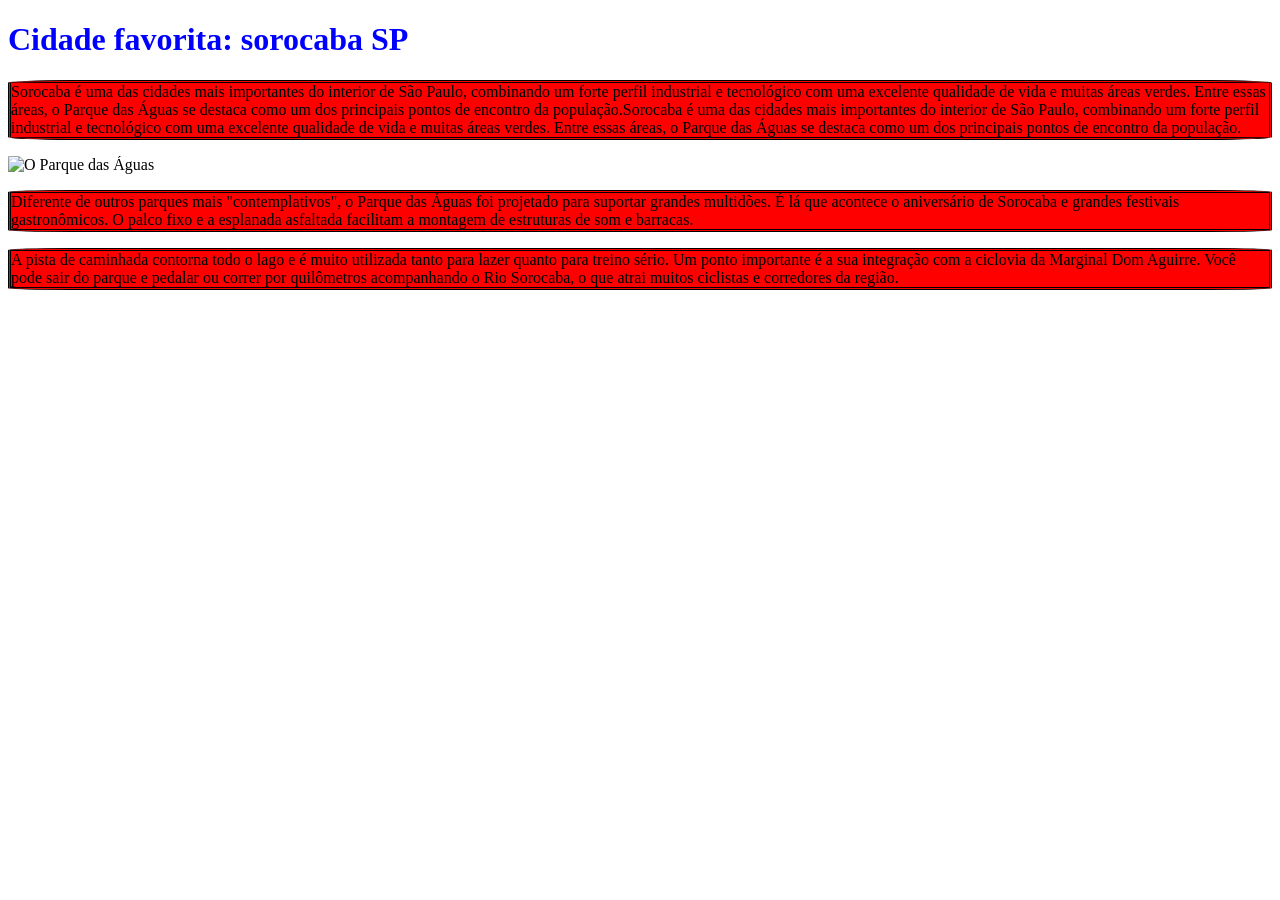
==== semana01/cidade-favorita.html @ 74d93c62 "atividade semana 1" ====
<!DOCTYPE html>
<html lang="en">

<head>
    <meta charset="UTF-8">
    <meta name="viewport" content="width=device-width, initial-scale=1.0">
    <link rel="stylesheet" href="style.css">
    <title>Cidade favorita</title>
</head>

<body>
    <h1>Cidade favorita: sorocaba SP</h1>

    <p>Sorocaba é uma das cidades mais importantes do interior de São Paulo, combinando um forte perfil industrial e
        tecnológico com uma excelente qualidade de vida e muitas áreas verdes. Entre essas áreas, o Parque das Águas se
        destaca como um dos principais pontos de encontro da população.Sorocaba é uma das cidades mais importantes do
        interior de São Paulo, combinando um forte perfil industrial e tecnológico com uma excelente qualidade de vida e
        muitas áreas verdes. Entre essas áreas, o Parque das Águas se destaca como um dos principais pontos de encontro
        da população.</p>

    <img src="https://visite.sorocaba.sp.gov.br/wp-content/uploads/2018/06/2015-11-16-parque-das-aguas-ft-claudio-de-castro-ferreira-74.jpg"
        alt="O Parque das Águas">
    <p>Diferente de outros parques mais "contemplativos", o Parque das Águas foi projetado para suportar grandes
        multidões. É lá que acontece o aniversário de Sorocaba e grandes festivais gastronômicos. O palco fixo e a
        esplanada asfaltada facilitam a montagem de estruturas de som e barracas.</p>
    <p>A pista de caminhada contorna todo o lago e é muito utilizada tanto para lazer quanto para treino sério. Um ponto
        importante é a sua integração com a ciclovia da Marginal Dom Aguirre. Você pode sair do parque e pedalar ou
        correr por quilômetros acompanhando o Rio Sorocaba, o que atrai muitos ciclistas e corredores da região.</p>
</body>

</html>
---- semana01/style.css ----
h1{color: blue}
p{border-style: double;} p{color: } p{background-color: red;} p{border-radius: 5%;}
img{border-radius: 2%;}
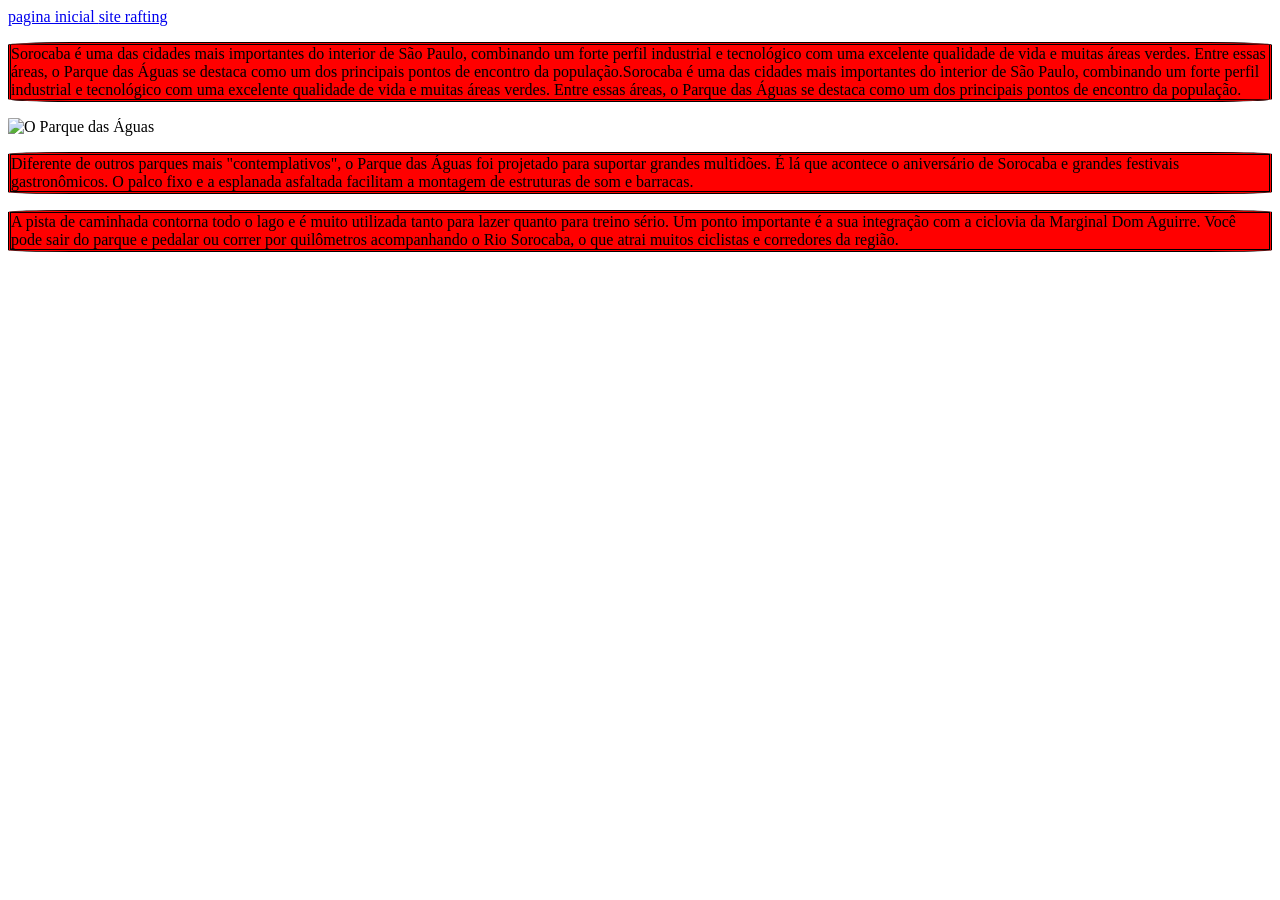
==== commit a043610f: "atividade semana 1" ====
--- a/semana01/cidade-favorita.html
+++ b/semana01/cidade-favorita.html
@@ -9,23 +9,32 @@
 </head>
 
 <body>
-    <h1>Cidade favorita: sorocaba SP</h1>
 
-    <p>Sorocaba é uma das cidades mais importantes do interior de São Paulo, combinando um forte perfil industrial e
-        tecnológico com uma excelente qualidade de vida e muitas áreas verdes. Entre essas áreas, o Parque das Águas se
-        destaca como um dos principais pontos de encontro da população.Sorocaba é uma das cidades mais importantes do
-        interior de São Paulo, combinando um forte perfil industrial e tecnológico com uma excelente qualidade de vida e
-        muitas áreas verdes. Entre essas áreas, o Parque das Águas se destaca como um dos principais pontos de encontro
-        da população.</p>
+    <a>
+        <a href="#" <h1>pagina inicial</h1> </a>
 
-    <img src="https://visite.sorocaba.sp.gov.br/wp-content/uploads/2018/06/2015-11-16-parque-das-aguas-ft-claudio-de-castro-ferreira-74.jpg"
-        alt="O Parque das Águas">
-    <p>Diferente de outros parques mais "contemplativos", o Parque das Águas foi projetado para suportar grandes
-        multidões. É lá que acontece o aniversário de Sorocaba e grandes festivais gastronômicos. O palco fixo e a
-        esplanada asfaltada facilitam a montagem de estruturas de som e barracas.</p>
-    <p>A pista de caminhada contorna todo o lago e é muito utilizada tanto para lazer quanto para treino sério. Um ponto
-        importante é a sua integração com a ciclovia da Marginal Dom Aguirre. Você pode sair do parque e pedalar ou
-        correr por quilômetros acompanhando o Rio Sorocaba, o que atrai muitos ciclistas e corredores da região.</p>
+        <a href="wwf/" <h1>site rafting</h1> </a>
+        </nav>
+        <p>Sorocaba é uma das cidades mais importantes do interior de São Paulo, combinando um forte perfil industrial e
+            tecnológico com uma excelente qualidade de vida e muitas áreas verdes. Entre essas áreas, o Parque das Águas
+            se
+            destaca como um dos principais pontos de encontro da população.Sorocaba é uma das cidades mais importantes
+            do
+            interior de São Paulo, combinando um forte perfil industrial e tecnológico com uma excelente qualidade de
+            vida e
+            muitas áreas verdes. Entre essas áreas, o Parque das Águas se destaca como um dos principais pontos de
+            encontro
+            da população.</p>
+
+        <img src="https://visite.sorocaba.sp.gov.br/wp-content/uploads/2018/06/2015-11-16-parque-das-aguas-ft-claudio-de-castro-ferreira-74.jpg"
+            alt="O Parque das Águas">
+        <p>Diferente de outros parques mais "contemplativos", o Parque das Águas foi projetado para suportar grandes
+            multidões. É lá que acontece o aniversário de Sorocaba e grandes festivais gastronômicos. O palco fixo e a
+            esplanada asfaltada facilitam a montagem de estruturas de som e barracas.</p>
+        <p>A pista de caminhada contorna todo o lago e é muito utilizada tanto para lazer quanto para treino sério. Um
+            ponto
+            importante é a sua integração com a ciclovia da Marginal Dom Aguirre. Você pode sair do parque e pedalar ou
+            correr por quilômetros acompanhando o Rio Sorocaba, o que atrai muitos ciclistas e corredores da região.</p>
 </body>
 
 </html>
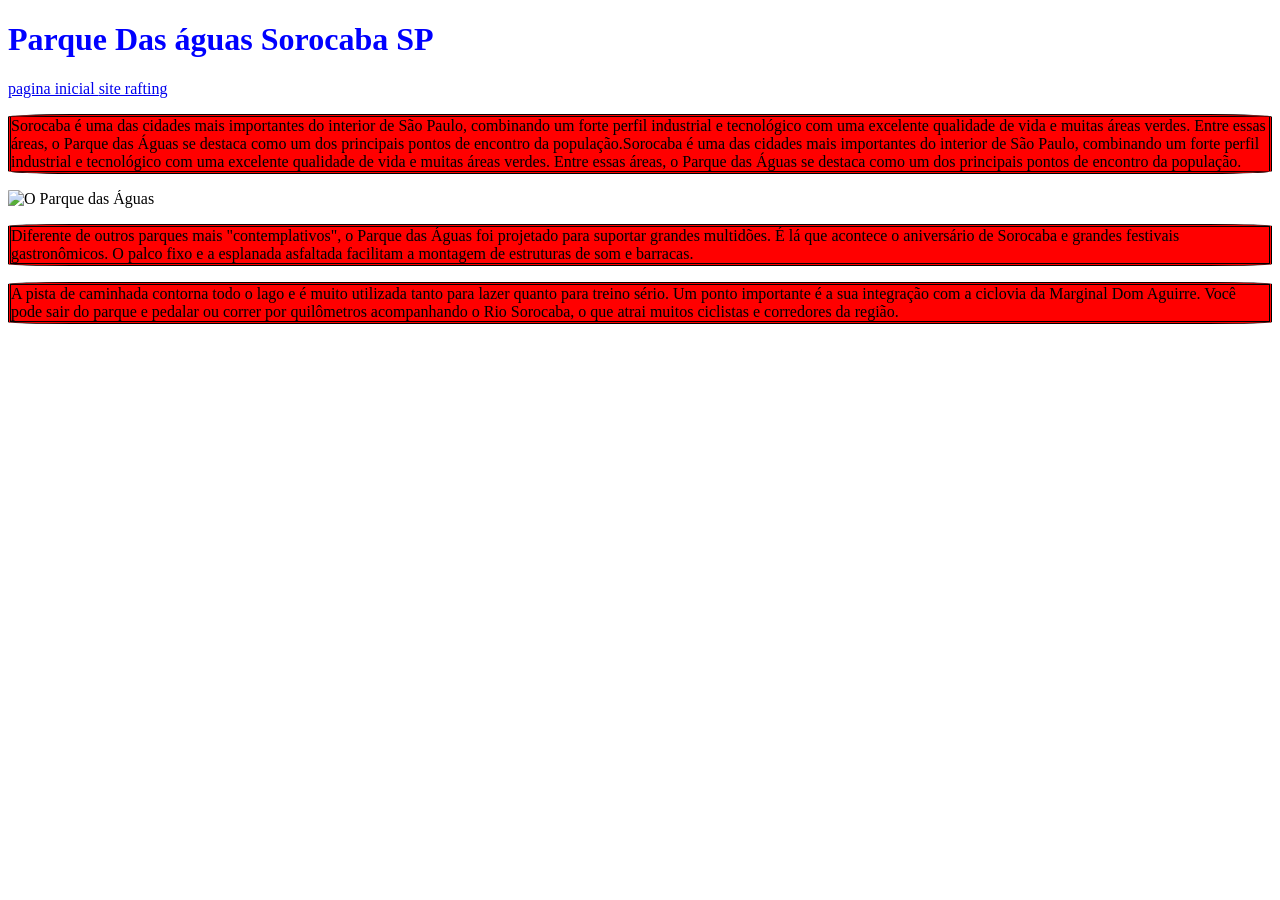
==== commit 648669fa: "Atividade semana 1" ====
--- a/semana01/cidade-favorita.html
+++ b/semana01/cidade-favorita.html
@@ -10,17 +10,23 @@
 
 <body>
 
+    <h1>Parque Das águas Sorocaba SP</h1>
+
     <a>
         <a href="#" <h1>pagina inicial</h1> </a>
 
-        <a href="wwf/" <h1>site rafting</h1> </a>
+        <a href="wwf" <h1>site rafting</h1> </a>
         </nav>
-        <p>Sorocaba é uma das cidades mais importantes do interior de São Paulo, combinando um forte perfil industrial e
-            tecnológico com uma excelente qualidade de vida e muitas áreas verdes. Entre essas áreas, o Parque das Águas
+        <p>Sorocaba é uma das cidades mais importantes do interior de São Paulo, combinando um forte perfil
+            industrial e
+            tecnológico com uma excelente qualidade de vida e muitas áreas verdes. Entre essas áreas, o Parque das
+            Águas
             se
-            destaca como um dos principais pontos de encontro da população.Sorocaba é uma das cidades mais importantes
+            destaca como um dos principais pontos de encontro da população.Sorocaba é uma das cidades mais
+            importantes
             do
-            interior de São Paulo, combinando um forte perfil industrial e tecnológico com uma excelente qualidade de
+            interior de São Paulo, combinando um forte perfil industrial e tecnológico com uma excelente qualidade
+            de
             vida e
             muitas áreas verdes. Entre essas áreas, o Parque das Águas se destaca como um dos principais pontos de
             encontro
@@ -29,12 +35,16 @@
         <img src="https://visite.sorocaba.sp.gov.br/wp-content/uploads/2018/06/2015-11-16-parque-das-aguas-ft-claudio-de-castro-ferreira-74.jpg"
             alt="O Parque das Águas">
         <p>Diferente de outros parques mais "contemplativos", o Parque das Águas foi projetado para suportar grandes
-            multidões. É lá que acontece o aniversário de Sorocaba e grandes festivais gastronômicos. O palco fixo e a
+            multidões. É lá que acontece o aniversário de Sorocaba e grandes festivais gastronômicos. O palco fixo e
+            a
             esplanada asfaltada facilitam a montagem de estruturas de som e barracas.</p>
-        <p>A pista de caminhada contorna todo o lago e é muito utilizada tanto para lazer quanto para treino sério. Um
+        <p>A pista de caminhada contorna todo o lago e é muito utilizada tanto para lazer quanto para treino sério.
+            Um
             ponto
-            importante é a sua integração com a ciclovia da Marginal Dom Aguirre. Você pode sair do parque e pedalar ou
-            correr por quilômetros acompanhando o Rio Sorocaba, o que atrai muitos ciclistas e corredores da região.</p>
+            importante é a sua integração com a ciclovia da Marginal Dom Aguirre. Você pode sair do parque e pedalar
+            ou
+            correr por quilômetros acompanhando o Rio Sorocaba, o que atrai muitos ciclistas e corredores da região.
+        </p>
 </body>
 
 </html>
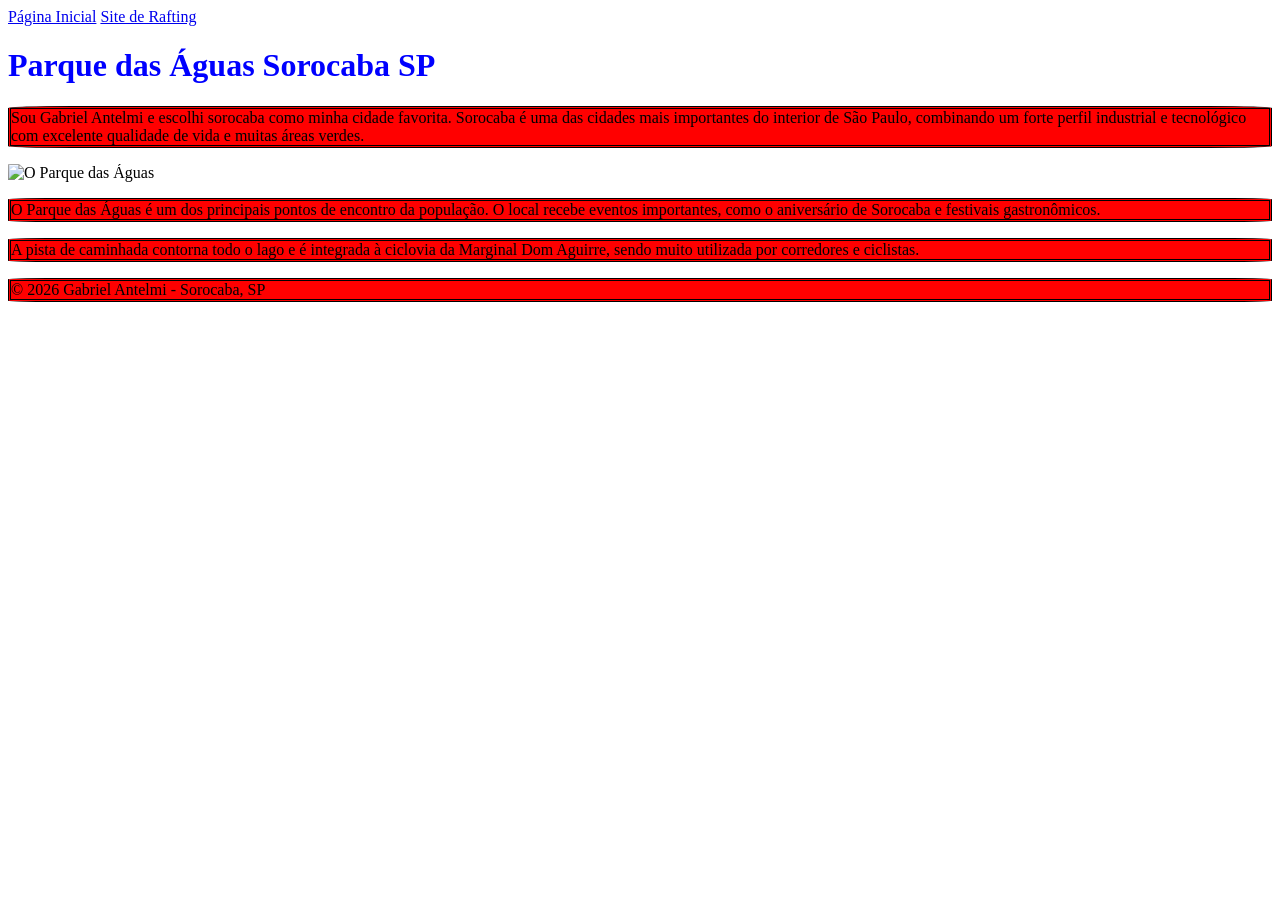
==== commit 85b8b7de: "atividade semana1" ====
--- a/semana01/cidade-favorita.html
+++ b/semana01/cidade-favorita.html
@@ -10,41 +10,41 @@
 
 <body>
 
-    <h1>Parque Das águas Sorocaba SP</h1>
+    <header>
+        <nav>
+            <a href="#">Página Inicial</a>
+            <a href="wwr/">Site de Rafting</a>
+        </nav>
+    </header>
 
-    <a>
-        <a href="#" <h1>pagina inicial</h1> </a>
+    <main>
+        <h1>Parque das Águas Sorocaba SP</h1>
 
-        <a href="wwf" <h1>site rafting</h1> </a>
-        </nav>
-        <p>Sorocaba é uma das cidades mais importantes do interior de São Paulo, combinando um forte perfil
-            industrial e
-            tecnológico com uma excelente qualidade de vida e muitas áreas verdes. Entre essas áreas, o Parque das
-            Águas
-            se
-            destaca como um dos principais pontos de encontro da população.Sorocaba é uma das cidades mais
-            importantes
-            do
-            interior de São Paulo, combinando um forte perfil industrial e tecnológico com uma excelente qualidade
-            de
-            vida e
-            muitas áreas verdes. Entre essas áreas, o Parque das Águas se destaca como um dos principais pontos de
-            encontro
-            da população.</p>
+        <p>
+            Sou Gabriel Antelmi e escolhi sorocaba como minha cidade favorita.
+            Sorocaba é uma das cidades mais importantes do interior de São Paulo, combinando um
+            forte perfil industrial e tecnológico com excelente qualidade de vida e muitas áreas
+            verdes.
+        </p>
 
-        <img src="https://visite.sorocaba.sp.gov.br/wp-content/uploads/2018/06/2015-11-16-parque-das-aguas-ft-claudio-de-castro-ferreira-74.jpg"
+        <img src="https://encrypted-tbn0.gstatic.com/images?q=tbn:ANd9GcRhRDHjZUPsEA2uFzehyB__04qzHrxufZOk8DpFHZihQrjiPlUn1HYRfeM&s=10"
             alt="O Parque das Águas">
-        <p>Diferente de outros parques mais "contemplativos", o Parque das Águas foi projetado para suportar grandes
-            multidões. É lá que acontece o aniversário de Sorocaba e grandes festivais gastronômicos. O palco fixo e
-            a
-            esplanada asfaltada facilitam a montagem de estruturas de som e barracas.</p>
-        <p>A pista de caminhada contorna todo o lago e é muito utilizada tanto para lazer quanto para treino sério.
-            Um
-            ponto
-            importante é a sua integração com a ciclovia da Marginal Dom Aguirre. Você pode sair do parque e pedalar
-            ou
-            correr por quilômetros acompanhando o Rio Sorocaba, o que atrai muitos ciclistas e corredores da região.
+
+        <p>
+            O Parque das Águas é um dos principais pontos de encontro da população. O local recebe
+            eventos importantes, como o aniversário de Sorocaba e festivais gastronômicos.
         </p>
+
+        <p>
+            A pista de caminhada contorna todo o lago e é integrada à ciclovia da Marginal Dom
+            Aguirre, sendo muito utilizada por corredores e ciclistas.
+        </p>
+    </main>
+
+    <footer>
+        <p>© 2026 Gabriel Antelmi - Sorocaba, SP</p>
+    </footer>
+
 </body>
 
 </html>
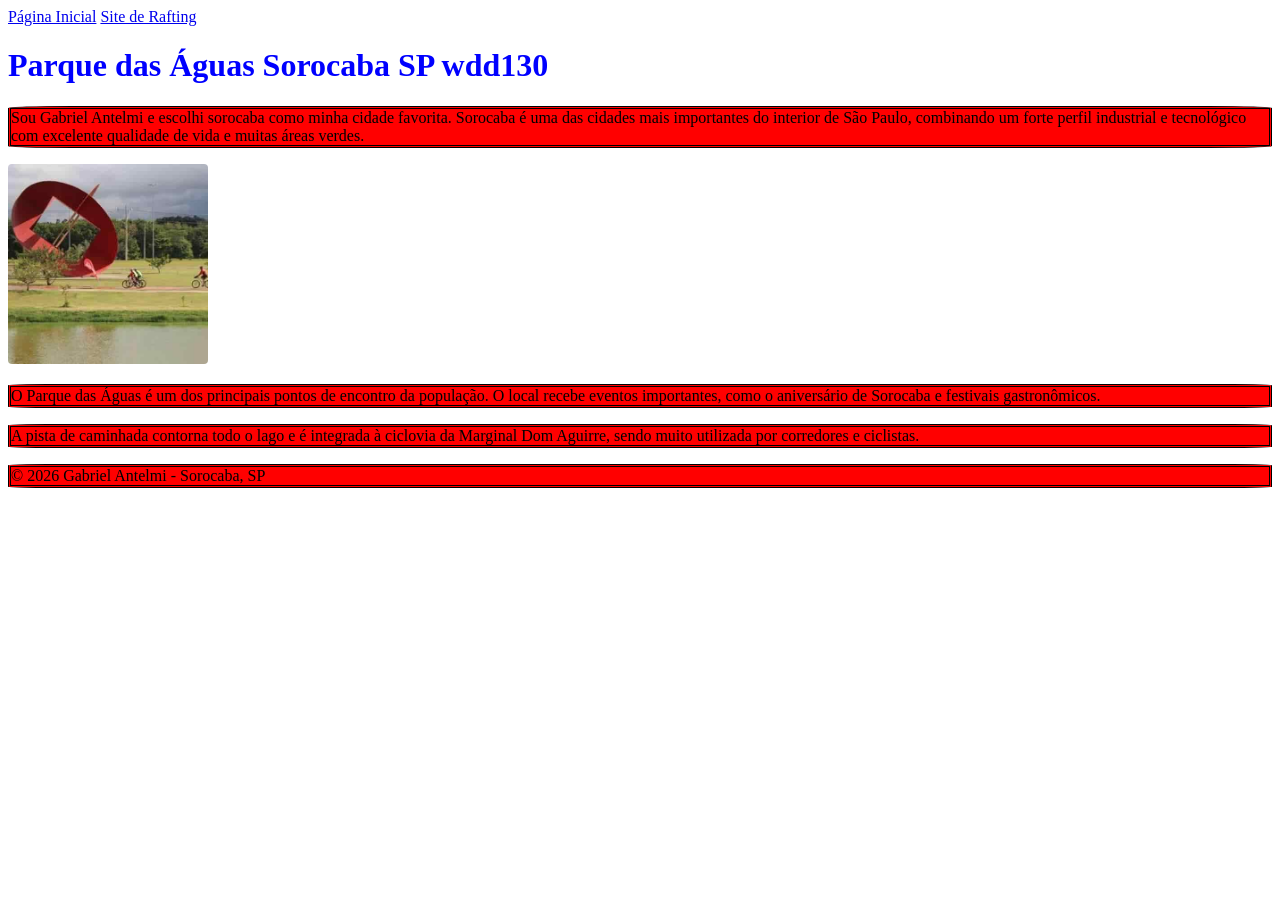
==== commit 99514c89: "atividade semana 1" ====
--- a/semana01/cidade-favorita.html
+++ b/semana01/cidade-favorita.html
@@ -5,7 +5,7 @@
     <meta charset="UTF-8">
     <meta name="viewport" content="width=device-width, initial-scale=1.0">
     <link rel="stylesheet" href="style.css">
-    <title>Cidade favorita</title>
+    <title>Gabriel Antelmi wdd130 Cidade favorita</title>
 </head>
 
 <body>
@@ -18,7 +18,7 @@
     </header>
 
     <main>
-        <h1>Parque das Águas Sorocaba SP</h1>
+        <h1>Parque das Águas Sorocaba SP wdd130</h1>
 
         <p>
             Sou Gabriel Antelmi e escolhi sorocaba como minha cidade favorita.
@@ -27,11 +27,11 @@
             verdes.
         </p>
 
-        <img src="https://encrypted-tbn0.gstatic.com/images?q=tbn:ANd9GcRhRDHjZUPsEA2uFzehyB__04qzHrxufZOk8DpFHZihQrjiPlUn1HYRfeM&s=10"
-            alt="O Parque das Águas">
+        <img src="/semana01/imagens/perfil.jpg" alt="O Parque das Águas" width="200px">
 
-        <p>
-            O Parque das Águas é um dos principais pontos de encontro da população. O local recebe
+
+
+        <p> O Parque das Águas é um dos principais pontos de encontro da população. O local recebe
             eventos importantes, como o aniversário de Sorocaba e festivais gastronômicos.
         </p>
 
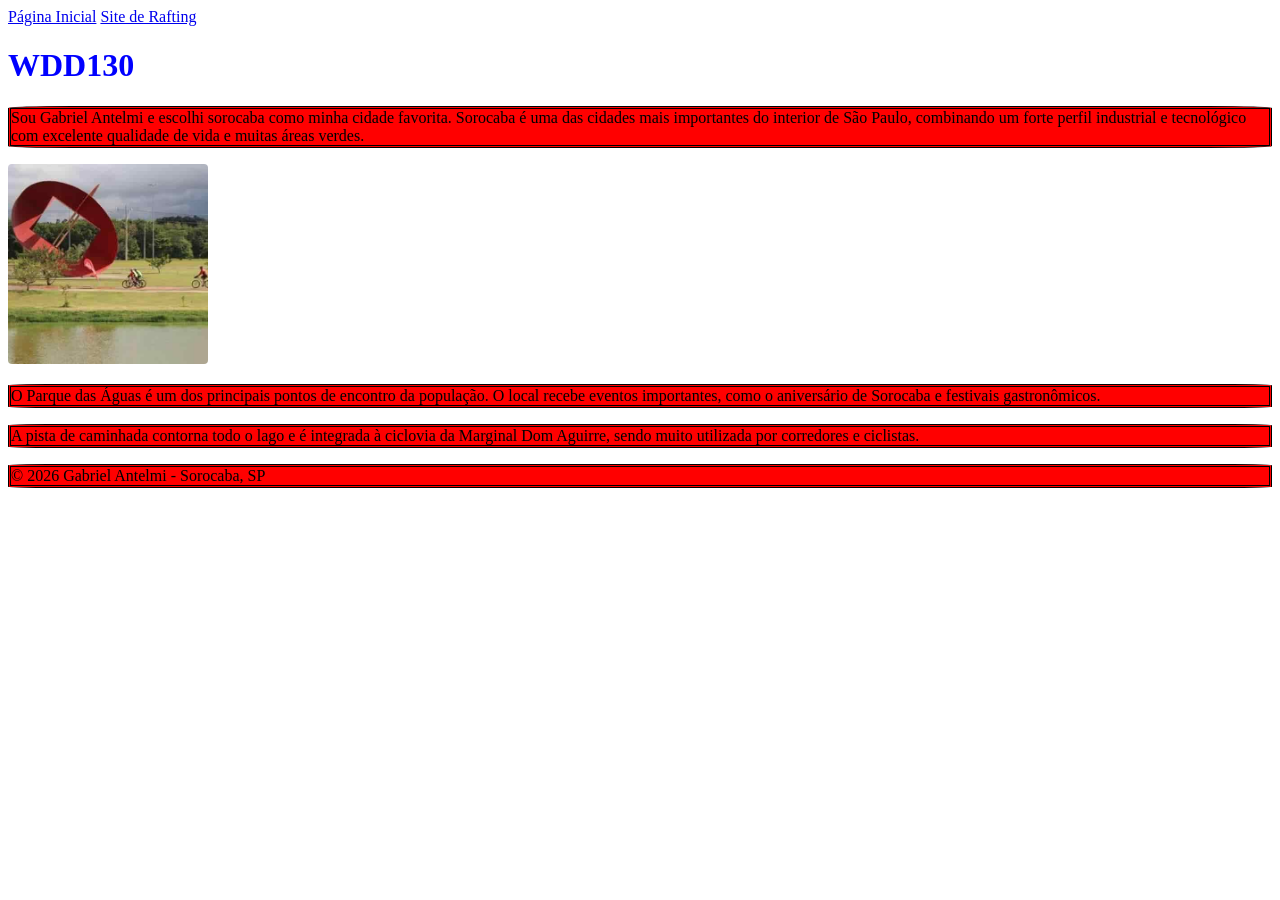
==== commit 405d0799: "ATIVIADADE SEMANA 1" ====
--- a/semana01/cidade-favorita.html
+++ b/semana01/cidade-favorita.html
@@ -18,7 +18,7 @@
     </header>
 
     <main>
-        <h1>Parque das Águas Sorocaba SP wdd130</h1>
+        <h1>WDD130</h1>
 
         <p>
             Sou Gabriel Antelmi e escolhi sorocaba como minha cidade favorita.
@@ -27,7 +27,7 @@
             verdes.
         </p>
 
-        <img src="/semana01/imagens/perfil.jpg" alt="O Parque das Águas" width="200px">
+        <img src="/imagens/perfil.jpg" alt="O Parque das Águas" width="200px">
 
 
 
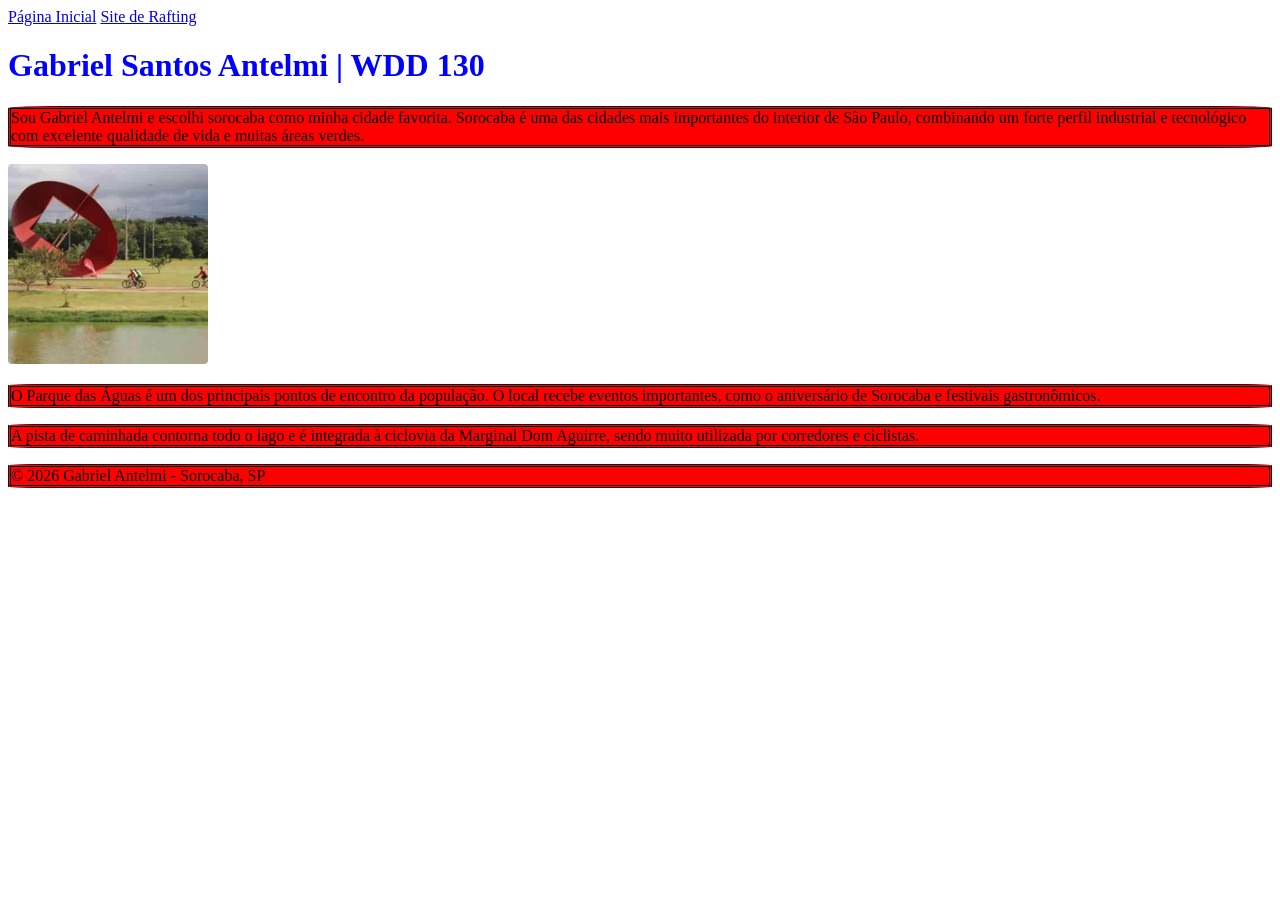
==== commit 67fde234: "ativiadade semana 1" ====
--- a/semana01/cidade-favorita.html
+++ b/semana01/cidade-favorita.html
@@ -5,7 +5,7 @@
     <meta charset="UTF-8">
     <meta name="viewport" content="width=device-width, initial-scale=1.0">
     <link rel="stylesheet" href="style.css">
-    <title>Gabriel Antelmi wdd130 Cidade favorita</title>
+    <title> WDD130 | Gabriel Santos Antelmi </title>
 </head>
 
 <body>
@@ -18,7 +18,7 @@
     </header>
 
     <main>
-        <h1>WDD130</h1>
+        <h1>Gabriel Santos Antelmi | WDD 130 </h1>
 
         <p>
             Sou Gabriel Antelmi e escolhi sorocaba como minha cidade favorita.
@@ -27,7 +27,7 @@
             verdes.
         </p>
 
-        <img src="/imagens/perfil.jpg" alt="O Parque das Águas" width="200px">
+        <img src="imagens/perfil.jpg" alt="O Parque das Águas" width="200px">
 
 
 
